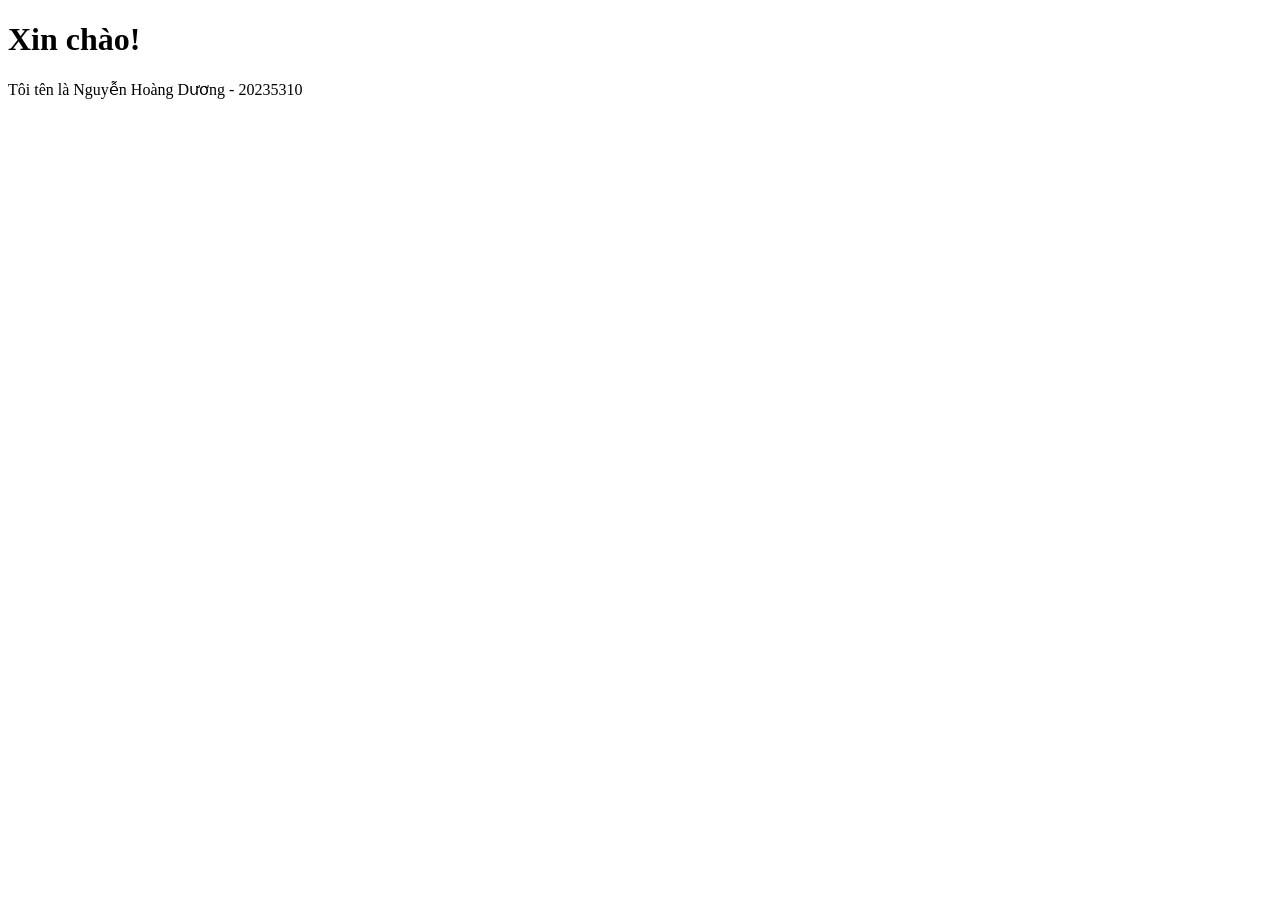
==== index.html @ e8108cb8 "up index.html" ====
<!DOCTYPE html>
<html lang="vi">
<head>
    <meta charset="UTF-8">
    <meta name="viewport" content="width=device-width, initial-scale=1.0">
    <title>My Website</title>
    <link rel="stylesheet" href="style.css">
</head>

<body>
    <div class="container">
        <h1>Xin chào!</h1>

        <p>
            Tôi tên là Nguyễn Hoàng Dương - 20235310
        </p>

    </div>
</body>
</html>
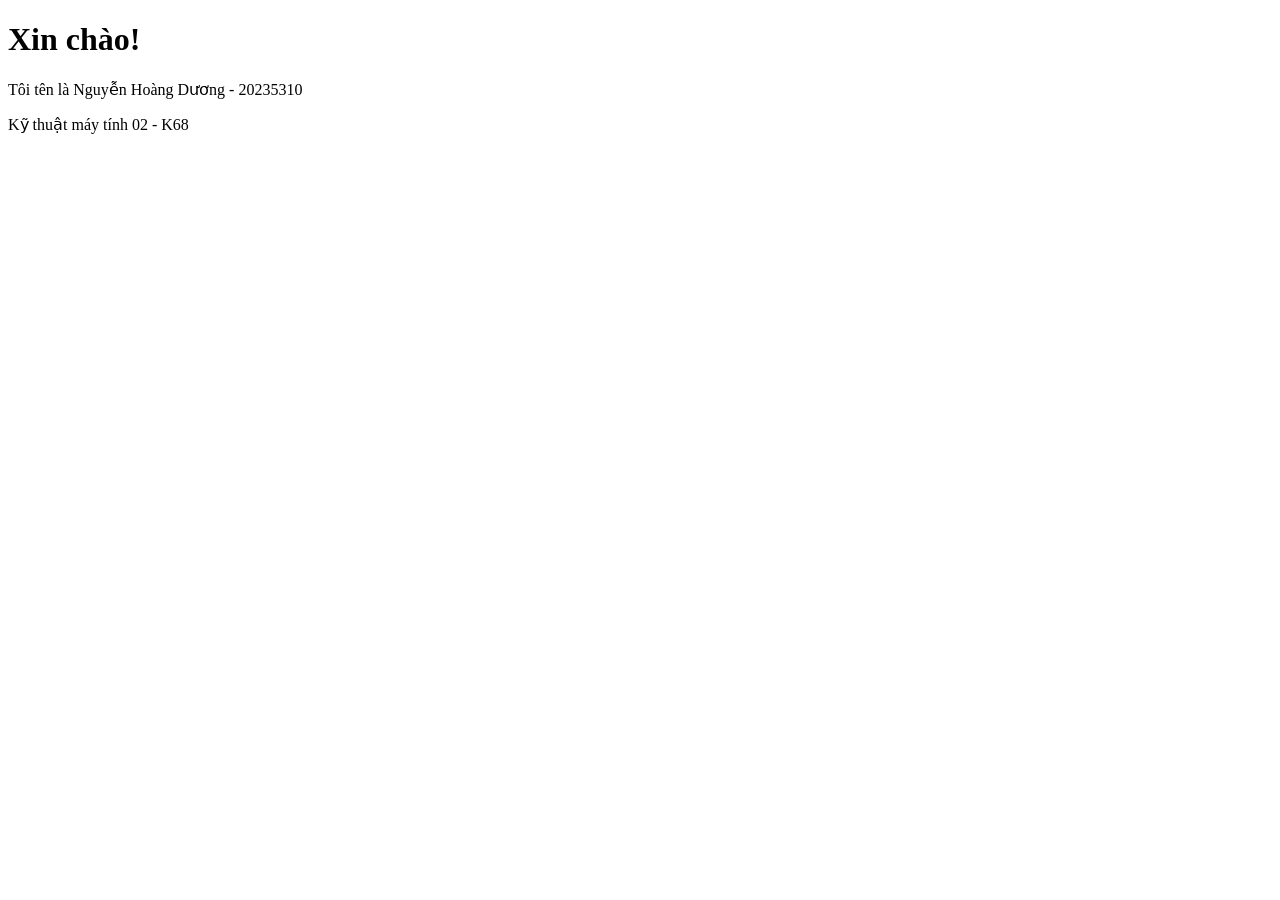
==== commit ec0b6d0e: "Add additional paragraph with course information" ====
--- a/index.html
+++ b/index.html
@@ -14,7 +14,10 @@
         <p>
             Tôi tên là Nguyễn Hoàng Dương - 20235310
         </p>
+        <p> 
+            Kỹ thuật máy tính 02 - K68
+        </p>
 
     </div>
 </body>
-</html>+</html>
